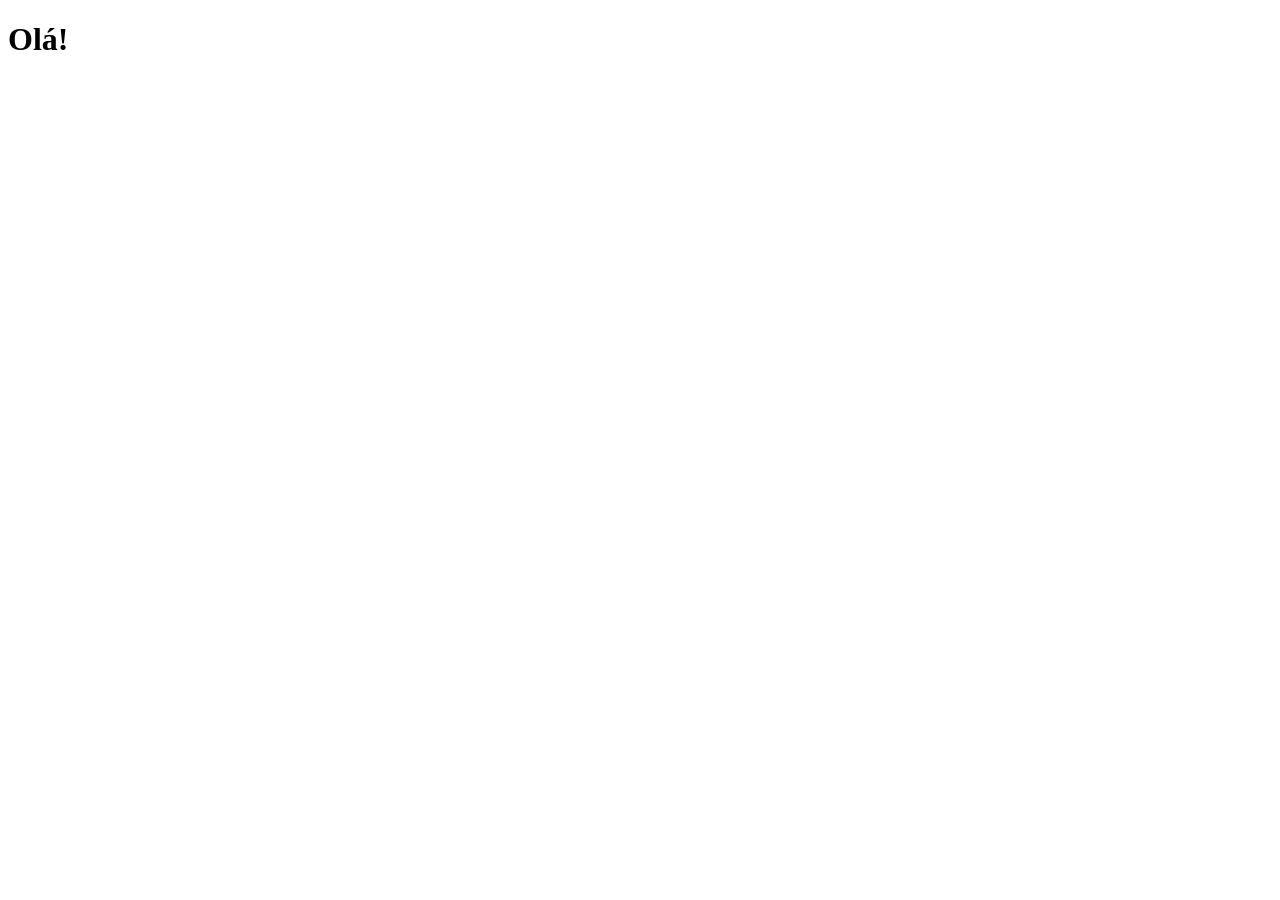
==== home.html @ 25ddba7a "eeee" ====
<!DOCTYPE html>
<html lang="en">
<head>
    <meta charset="UTF-8">
    <meta http-equiv="X-UA-Compatible" content="IE=edge">
    <meta name="viewport" content="width=h1, initial-scale=1.0">
    <title>Document</title>
</head>
<body>
    <h1>Olá!</h1>
</body>
</html>
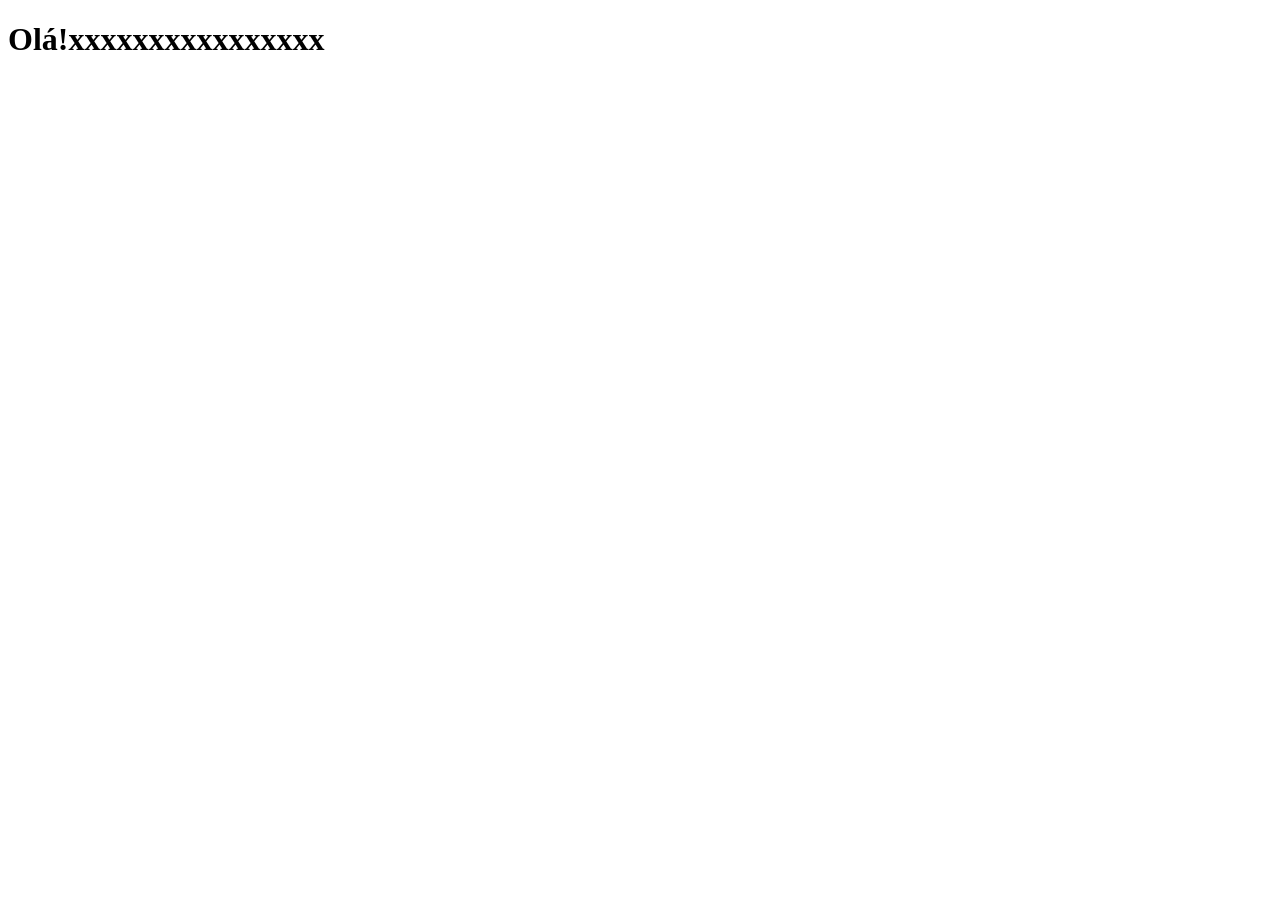
==== commit f608ba74: "d" ====
--- a/home.html
+++ b/home.html
@@ -7,6 +7,6 @@
     <title>Document</title>
 </head>
 <body>
-    <h1>Olá!</h1>
+    <h1>Olá!xxxxxxxxxxxxxxxx</h1>
 </body>
 </html>
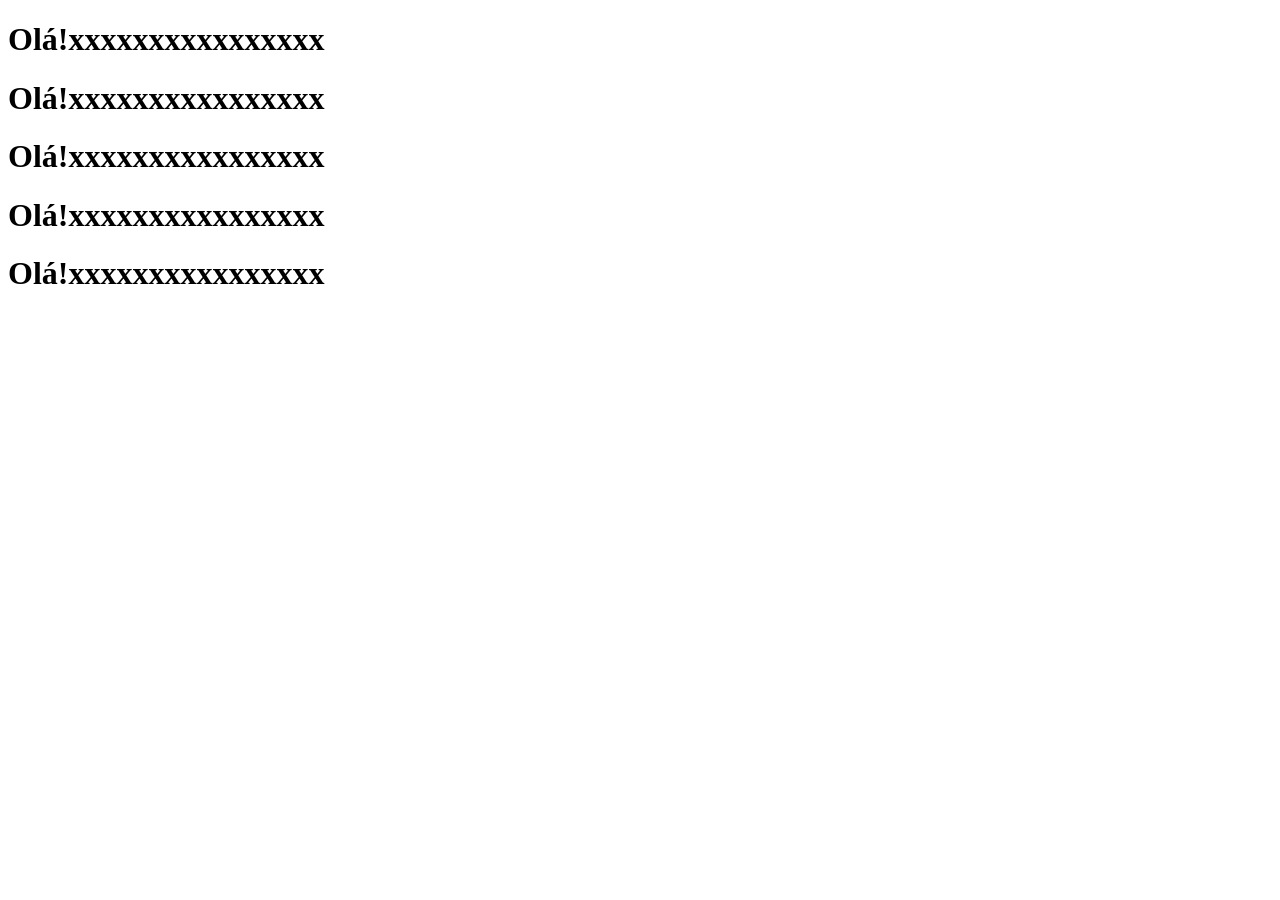
==== commit fcefaead: "xxx" ====
--- a/home.html
+++ b/home.html
@@ -8,5 +8,9 @@
 </head>
 <body>
     <h1>Olá!xxxxxxxxxxxxxxxx</h1>
+    <h1>Olá!xxxxxxxxxxxxxxxx</h1>
+    <h1>Olá!xxxxxxxxxxxxxxxx</h1>
+    <h1>Olá!xxxxxxxxxxxxxxxx</h1>
+    <h1>Olá!xxxxxxxxxxxxxxxx</h1>
 </body>
 </html>
